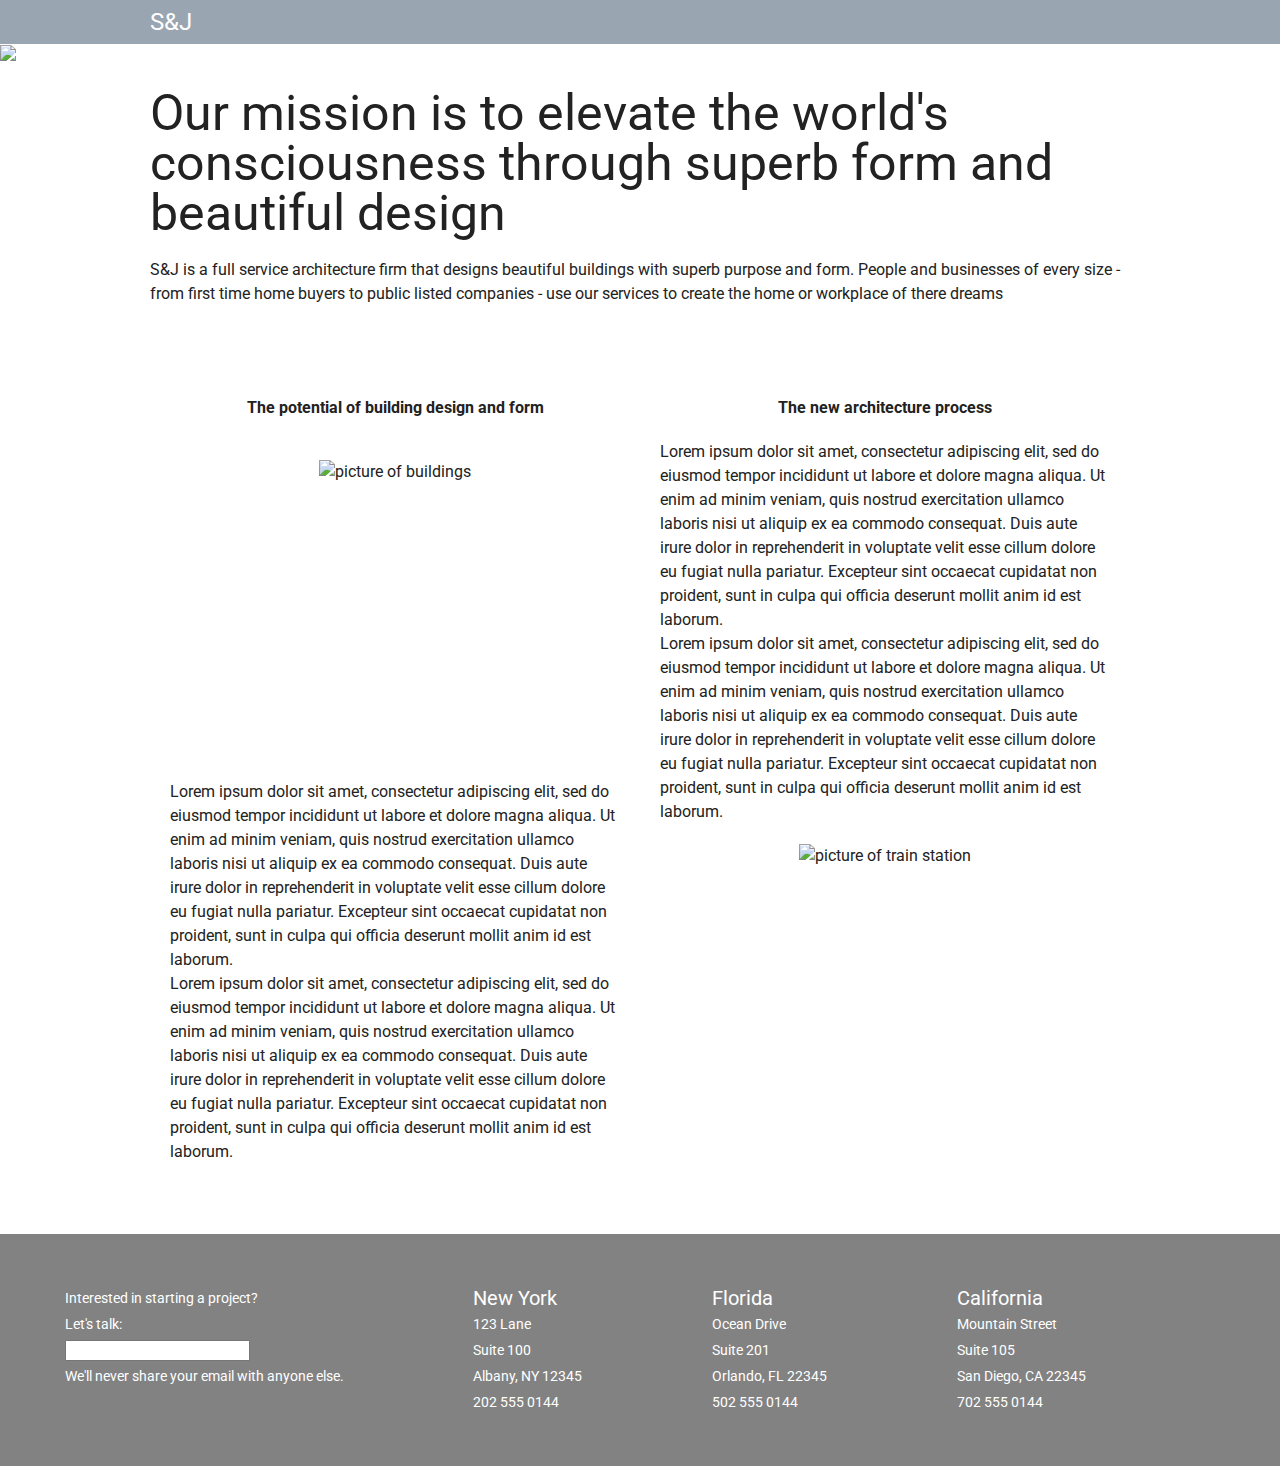
==== about-us.html @ 1ed412b4 "doen desktop html and css" ====
<!DOCTYPE html>
<html lang="en">
  <head>
    <meta
      charset="utf-8"
      name="viewport"
      content="width=device-width, initial-scale=1"
    />
    <title>About Us</title>
    <link
      href="https://fonts.googleapis.com/css?family=Roboto:400,700"
      rel="stylesheet"
    />
    <link rel="stylesheet" href="css/services-about-us.css" />

    <!--[if IE]>
      <script src="http://html5shiv.googlecode.com/svn/trunk/html5.js"></script>
    <![endif]-->
  </head>
  <header>

  <body>
    <nav class="top-margin-div">
      <div class="topnav" id="myTopnav">
        <h2 class="active h2np">S&J</h2>
        <a class="linkNP" href="./index.html">Home</a>
        <a class="linkNP" href="./services.html">Services</a>
        <a class="linkNP" href="./projects.html">Projects</a>
        <a class="linkNP" href="./meet-the-team.html">Meet The Team</a>
        <a class="linkNP" href="./about-us.html">About Us</a>
        <a class="linkNP" id="linkBottom" href="./contact.html">Contact</a>
        <a href="javascript:void(0);" class="icon" onclick="myFunction()">
          <img class="hambImg" src="img/nav-hamburger.png" alt="" />
        </a>
      </div>
    </nav>
    <div class="container">
      <img class="jumbotron" src="/img/services/services-jumbotron.png" />
      <div id="jumboTronHeader" class="bottomleft">About Us</div>
    </div>
  </header>
  <div  class="body-div">

    <section class="mission-div">
      <h1 class="mission-title">Our mission is to elevate the world's consciousness through superb form and beautiful design</h1>
      <p class="mission-text">S&J is a full service architecture firm that designs beautiful buildings with superb purpose and form. People and businesses of every size - from first time home buyers to public listed companies - use our services to create the home or workplace of there dreams</p>
    </section>

  <section class="about-text-main-section-wrap">
  <div class="first-paragraph-about">
    <h3 class="title-of-paragraph-about">The potential of building design and form</h3>
    <img src="https://i.picsum.photos/id/1048/5616/3744.jpg?hmac=N5TZKe4gtmf4hU8xRs-zbS4diYiO009Jni7n50609zk" alt="picture of buildings" class="images-about">
    <p class="paragraphs-about">Lorem ipsum dolor sit amet, consectetur adipiscing elit, sed do eiusmod tempor incididunt ut labore et dolore magna aliqua. Ut enim ad minim veniam, quis nostrud exercitation ullamco laboris nisi ut aliquip ex ea commodo consequat. Duis aute irure dolor in reprehenderit in voluptate velit esse cillum dolore eu fugiat nulla pariatur. Excepteur sint occaecat cupidatat non proident, sunt in culpa qui officia deserunt mollit anim id est laborum.</p>
    <p class="paragraphs-about">Lorem ipsum dolor sit amet, consectetur adipiscing elit, sed do eiusmod tempor incididunt ut labore et dolore magna aliqua. Ut enim ad minim veniam, quis nostrud exercitation ullamco laboris nisi ut aliquip ex ea commodo consequat. Duis aute irure dolor in reprehenderit in voluptate velit esse cillum dolore eu fugiat nulla pariatur. Excepteur sint occaecat cupidatat non proident, sunt in culpa qui officia deserunt mollit anim id est laborum.</p>
  </div>

  <div class="second-paragraph-about">
    <h3 class="title-of-paragraph-about">The new architecture process</h3>
    <p class="paragraphs-about">Lorem ipsum dolor sit amet, consectetur adipiscing elit, sed do eiusmod tempor incididunt ut labore et dolore magna aliqua. Ut enim ad minim veniam, quis nostrud exercitation ullamco laboris nisi ut aliquip ex ea commodo consequat. Duis aute irure dolor in reprehenderit in voluptate velit esse cillum dolore eu fugiat nulla pariatur. Excepteur sint occaecat cupidatat non proident, sunt in culpa qui officia deserunt mollit anim id est laborum.</p>
    <p class="paragraphs-about">Lorem ipsum dolor sit amet, consectetur adipiscing elit, sed do eiusmod tempor incididunt ut labore et dolore magna aliqua. Ut enim ad minim veniam, quis nostrud exercitation ullamco laboris nisi ut aliquip ex ea commodo consequat. Duis aute irure dolor in reprehenderit in voluptate velit esse cillum dolore eu fugiat nulla pariatur. Excepteur sint occaecat cupidatat non proident, sunt in culpa qui officia deserunt mollit anim id est laborum.</p>
    <img src="https://i.picsum.photos/id/1033/2048/1365.jpg?hmac=zEuPfX7t6U866nzXjWF41bf-uxkKOnf1dDrHXmhcK-Q" alt="picture of train station" class="images-about">
    <div class="break-about"></div>
  </div>

    <script src="js/index.js"></script>
  </section>
  
  </div>
  </body>

  <footer>
    <form action="">
      <h3 class=".h3NP">Interested in starting a project? <br />Let's talk:</h3>
      <input id="email-footer-input" type="Email" />
      
      <p>We'll never share your email with anyone else.</p>
    </form>

    <div>
      <h3 class="h3NP">
        New York
      </h3>
      <p>123 Lane<br>Suite 100<br>Albany, NY 12345<br>202 555 0144</p>
    </div>
    <div>
      <h3 class="h3NP">
          Florida
      </h3>
      <p>Ocean Drive<br>Suite 201<br>Orlando, FL 22345<br>502 555 0144</p>
    </div>
    <div>
        <h3 class="h3NP">
          California
        </h3>
        <p>Mountain Street<br>Suite 105<br>San Diego, CA 22345<br>702 555 0144</p>
    </div>
  

  <p></p>
</div>
</footer>
</html>
---- css/services-about-us.css ----
/*  */

/* CSS Reset */

html,
body,
div,
span,
applet,
object,
iframe,
h1,
h2,
h3,
h4,
h5,
h6,
p,
blockquote,
pre,
a,
abbr,
acronym,
address,
big,
cite,
code,
del,
dfn,
em,
img,
ins,
kbd,
q,
s,
samp,
small,
strike,
strong,
sub,
sup,
tt,
var,
b,
u,
i,
center,
dl,
dt,
dd,
ol,
ul,
li,
fieldset,
form,
label,
legend,
table,
caption,
tbody,
tfoot,
thead,
tr,
th,
td,
article,
aside,
canvas,
details,
embed,
figure,
figcaption,
footer,
header,
hgroup,
menu,
nav,
output,
ruby,
section,
summary,
time,
mark,
audio,
video {
  margin: 0;
  padding: 0;
  border: 0;
  font-size: 100%;
  font: inherit;
  vertical-align: baseline;
}
/* HTML5 display-role reset for older browsers */
article,
aside,
details,
figcaption,
figure,
footer,
header,
hgroup,
menu,
nav,
section {
  display: block;
}
body {
  line-height: 1;
}
ol,
ul {
  list-style: none;
}
blockquote,
q {
  quotes: none;
}
blockquote:before,
blockquote:after,
q:before,
q:after {
  content: "";
  content: none;
}
table {
  border-collapse: collapse;
  border-spacing: 0;
}
/* Everything above is CSS reset */

/* General Stylings */
html {
  font-size: 62.5%;
}

body {
  font-size: 1.6rem;
  line-height: 2.4rem;
  background-color: #ffffff;
  color: #222222;
  font-family: "Roboto", Arial, sans-serif;
}

/* HeaderFooter Styles */
.logoNP {
  font-weight: bold;
  font-size: 2.4rem;
  color: #ffffff;
}

.jumbotron {
  background-image: url("/img/home/home-jumbotron.png");
  height: auto;
  width: 100%;
  background-repeat: no-repeat;
  background-attachment: none;
  background-size: cover;
}

footer {
  display: flex;
  flex-flow: row nowrap;
  justify-content: space-around;
  background-color: #828282;
  font-size: 1.4rem;
  line-height: 2.6rem;
  color: #ffffff;
  padding: 4% 0;
}

.h3NP {
  font-size: 2rem;
  line-height: 2.6rem;
}

nav {
  min-height: 3rem;
}

.topnav {
  overflow: hidden;
  background-color: #99a5b0;
}

.topnav a {
  float: left;
  display: none;
  color: #f2f2f2;
  text-align: center;
  text-decoration: none;
  font-weight: Bold;
  color: #ffffff;
  font-size: 4rem;
}

.topnav a.active {
  font-weight: Bold;
  line-height: 8.5rem;
  color: #ffffff;
}

.topnav .icon {
  position: absolute;
  right: 0;
  top: 0;
}
.topnav a.icon {
  float: right;
  display: block;
}
.topnav.actmenu a {
  float: none;
  display: block;
  text-align: center;
}

.h2np {
  color: white;
  font-size: 2.4rem;
  margin: 1rem 15rem;
}

.hambImg {
  font-size: 0px;
  line-height: 0rem !important;
  margin-top: 1rem;
  margin-right: 15rem;
}

.linkNP {
  padding: 5rem;
}

.bottomleft {
  position: absolute;
  bottom: 35rem;
  left: 15rem;
  font-size: 4rem;
  line-height: 5rem;
  font-weight: bold;
  color: white;
}

.bottemleftHide {
  display: none;
}

#linkBottom {
  padding-bottom: 13rem;
}

/* End HeaderFooter */

/* service.html CSS section start*/

/* Set height of body and the document to 100% to enable "full page tabs" */
body,
html {
  height: 100%;
  margin: 0;
  font-family: "Roboto", Arial, sans-serif;
}

.body-div {
  margin-left: 15rem;
  margin-right: 15rem;
}

.services-description-text-top {
  margin: 4rem 0;
}

/* Style tab links */
.tab-wrap {
  display: flex;
  justify-content: space-between;
}

.tablink {
  background-color: white;
  color: black;
  outline: none;
  cursor: pointer;
  font-size: 1.6rem;
  font-weight: bold;
  padding: 1%;
  width: 15%;
  border: 1px solid black;
}

/* Style the tab content (and add height:100% for full page content) */
.tabcontent {
  color: black;
  display: none;
  padding: 2.5rem 0;
  height: 100%;
}

.tab-flex {
  display: flex;
  padding: 2rem 0;
}

.tax-text-title {
  font-weight: bold;
  font-size: 1.8rem;
}

#pre-construction-mobile {
  display: none !important;
}
#construction-image-mobile {
  display: none !important;
}
#design-build-image-mobile {
  display: none !important;
}
#sustainability-image-mobile {
  display: none !important;
}

/* about us css section starts */

.mission-title {
  font-size: 5rem;
  line-height: 5rem;
  margin: 2rem 0;
}

.mission-text {
  margin: 2rem 0;
  margin-bottom: 7rem;
}

.about-text-main-section-wrap {
  display: flex;
}

.title-of-paragraph-about {
  font-weight: bold;
  margin: 2rem 0;
}

.paragraphs-about {
  margin: 0 2rem;
  height: auto;
  width: 45rem;
}

.first-paragraph-about {
  display: flex;
  flex-direction: column;
  align-items: center;
}

.second-paragraph-about {
  display: flex;
  flex-direction: column;
  align-items: center;
}

.images-about {
  height: 30rem;
  width: auto;
  margin: 2rem 0;
}

.break-about {
  margin-bottom: 7rem;
}

/* about us css section ends */

@media only screen and (max-width: 1160px) {
  .tablink {
    font-size: 1.2rem;
  }
  #pre-construction-desktop {
    display: none !important;
  }
  #pre-construction-mobile {
    display: block !important;
  }

  #construction-image-desktop {
    display: none !important;
  }
  #construction-image-mobile {
    display: block !important;
  }

  #design-build-image-desktop {
    display: none !important;
  }
  #design-build-image-mobile {
    display: block !important;
  }

  #sustainability-image-desktop {
    display: none !important;
  }
  #sustainability-image-mobile {
    display: block !important;
  }
  .bottomleft {
    position: absolute;
    bottom: 40rem;
    left: 15rem;
    font-size: 4rem;
    line-height: 5rem;
    font-weight: bold;
    color: white;
  }
}

@media only screen and (max-width: 992px) {
  .body-div {
    margin-left: 5rem;
    margin-right: 5rem;
  }

  .tablink {
    font-size: 1rem;
  }

  .tab-flex {
    display: flex;
    flex-direction: column;
  }

  .tab-flex-img {
    display: block;
    margin: 0 auto;
    object-fit: cover;
  }

  #pre-construction-desktop {
    display: none !important;
  }
  #pre-construction-mobile {
    display: block !important;
  }

  #construction-image-desktop {
    display: none !important;
  }
  #construction-image-mobile {
    display: block !important;
  }

  #design-build-image-desktop {
    display: none !important;
  }
  #design-build-image-mobile {
    display: block !important;
  }

  #sustainability-image-desktop {
    display: none !important;
  }
  #sustainability-image-mobile {
    display: block !important;
  }

  .bottomleft {
    position: absolute;
    bottom: 45rem;
    left: 15rem;
    font-size: 4rem;
    line-height: 5rem;
    font-weight: bold;
    color: white;
  }
}

@media only screen and (max-width: 800px) {
  .tab-wrap {
    display: flex;
    flex-direction: column;
    justify-content: space-evenly;
    margin: 2% 0;
  }

  .tablink {
    background-color: white;
    color: black;
    outline: none;
    cursor: pointer;
    font-size: 1.6rem;
    font-weight: bold;
    padding: 1%;
    width: 100%;
    border: 1px solid black;
    margin: 1% 0;
  }

  .tab-flex {
    display: flex;
    flex-direction: column;
  }

  .tab-flex-img {
    display: block;
    margin: 0 auto;
    object-fit: cover;
  }
  .bottomleft {
    position: absolute;
    bottom: 50rem;
    left: 15rem;
    font-size: 4rem;
    line-height: 5rem;
    font-weight: bold;
    color: white;
  }
}

@media only screen and (max-width: 480px) {
  .body-div {
    margin-left: 0;
    margin-right: 0;
  }

  .tab-wrap {
    display: flex;
    flex-direction: column;
    justify-content: space-evenly;
  }

  .tablink {
    background-color: white;
    color: black;
    outline: none;
    cursor: pointer;
    font-size: 1.6rem;
    font-weight: bold;
    padding: 1%;
    width: 100%;
    border: 1px solid black;
    margin: 1% 0;
  }

  .tab-flex {
    display: flex;
    flex-direction: column;
  }

  .tab-flex-img {
    display: block;
    margin: 0 auto;
    object-fit: cover;
  }
  .bottomleft {
    position: absolute;
    bottom: 57rem;
    left: 15rem;
    font-size: 4rem;
    line-height: 5rem;
    font-weight: bold;
    color: white;
  }
}

/* services css section end */
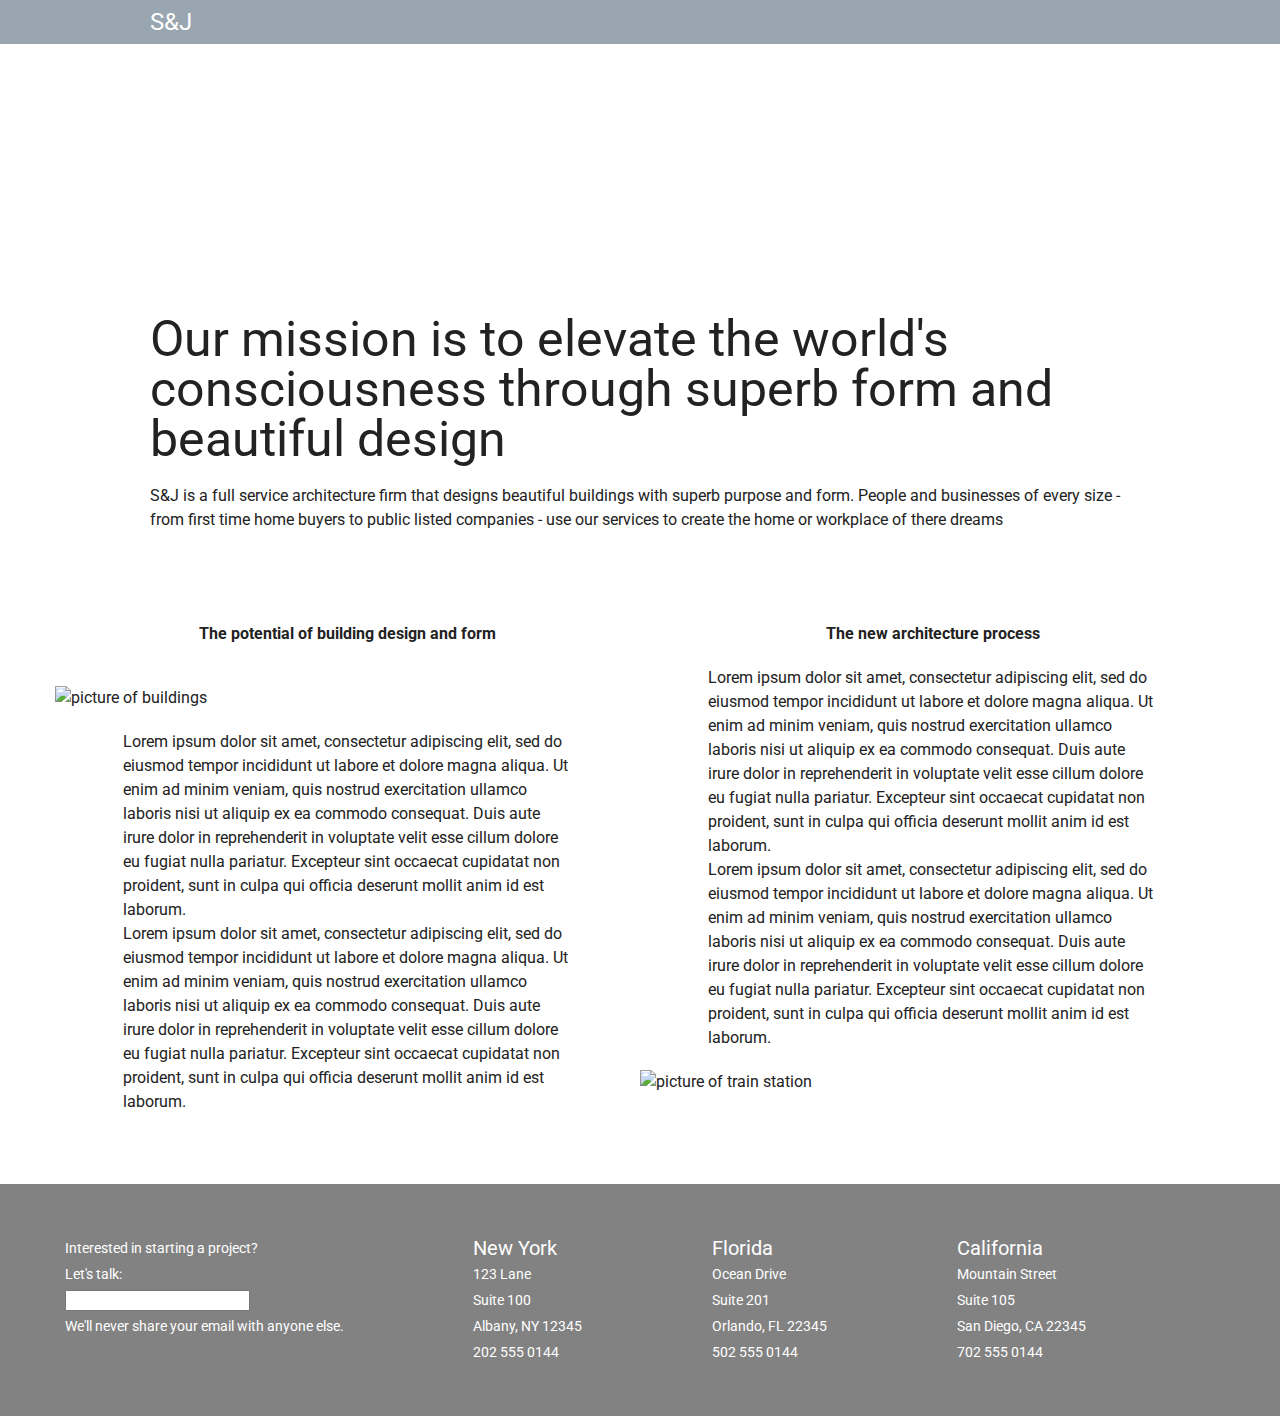
==== commit 6406c45f: "finished - footer needs css updating" ====
--- a/about-us.html
+++ b/about-us.html
@@ -20,6 +20,7 @@
   <header>
 
   <body>
+    <!-- nav built by Nathan P  -->
     <nav class="top-margin-div">
       <div class="topnav" id="myTopnav">
         <h2 class="active h2np">S&J</h2>
@@ -34,8 +35,8 @@
         </a>
       </div>
     </nav>
-    <div class="container">
-      <img class="jumbotron" src="/img/services/services-jumbotron.png" />
+    <div class="container-about">
+      <!-- <img class="jumbotron" src="/img/services/services-jumbotron.png" /> -->
       <div id="jumboTronHeader" class="bottomleft">About Us</div>
     </div>
   </header>
--- a/css/services-about-us.css
+++ b/css/services-about-us.css
@@ -180,6 +180,7 @@
 .topnav {
   overflow: hidden;
   background-color: #99a5b0;
+  /* z-index: 1; */
 }
 
 .topnav a {
@@ -231,14 +232,21 @@
   padding: 5rem;
 }
 
+.container-about{
+  background: url('/img/services/services-jumbotron.png') no-repeat;
+  background-size: 100% 100%;
+  height: 25rem;
+  display: flex;
+  flex-direction: column-reverse;
+}
+
 .bottomleft {
-  position: absolute;
-  bottom: 35rem;
-  left: 15rem;
   font-size: 4rem;
   line-height: 5rem;
   font-weight: bold;
   color: white;
+  margin-left: 17vh;
+  margin-bottom: 3%;
 }
 
 .bottemleftHide {
@@ -334,6 +342,7 @@
 
 .about-text-main-section-wrap {
   display: flex;
+  justify-content: center;
 }
 
 .title-of-paragraph-about {
@@ -360,8 +369,8 @@
 }
 
 .images-about {
-  height: 30rem;
-  width: auto;
+  width: 65vh;
+  height: auto;
   margin: 2rem 0;
 }
 
@@ -402,7 +411,7 @@
   #sustainability-image-mobile {
     display: block !important;
   }
-  .bottomleft {
+  /* .bottomleft {
     position: absolute;
     bottom: 40rem;
     left: 15rem;
@@ -410,7 +419,7 @@
     line-height: 5rem;
     font-weight: bold;
     color: white;
-  }
+  } */
 }
 
 @media only screen and (max-width: 992px) {
@@ -462,7 +471,7 @@
     display: block !important;
   }
 
-  .bottomleft {
+  /* .bottomleft {
     position: absolute;
     bottom: 45rem;
     left: 15rem;
@@ -470,7 +479,7 @@
     line-height: 5rem;
     font-weight: bold;
     color: white;
-  }
+  } */
 }
 
 @media only screen and (max-width: 800px) {
@@ -479,6 +488,12 @@
     flex-direction: column;
     justify-content: space-evenly;
     margin: 2% 0;
+  }
+
+  .about-text-main-section-wrap {
+    display: flex;
+    flex-direction: column;
+    justify-content: center;
   }
 
   .tablink {
@@ -504,7 +519,7 @@
     margin: 0 auto;
     object-fit: cover;
   }
-  .bottomleft {
+  /* .bottomleft {
     position: absolute;
     bottom: 50rem;
     left: 15rem;
@@ -512,13 +527,17 @@
     line-height: 5rem;
     font-weight: bold;
     color: white;
-  }
+  } */
 }
 
 @media only screen and (max-width: 480px) {
   .body-div {
     margin-left: 0;
     margin-right: 0;
+  }
+
+  .mission-title {
+    font-size: 4rem;
   }
 
   .tab-wrap {
@@ -550,7 +569,7 @@
     margin: 0 auto;
     object-fit: cover;
   }
-  .bottomleft {
+  /* .bottomleft {
     position: absolute;
     bottom: 57rem;
     left: 15rem;
@@ -558,7 +577,7 @@
     line-height: 5rem;
     font-weight: bold;
     color: white;
-  }
+  } */
 }
 
 /* services css section end */
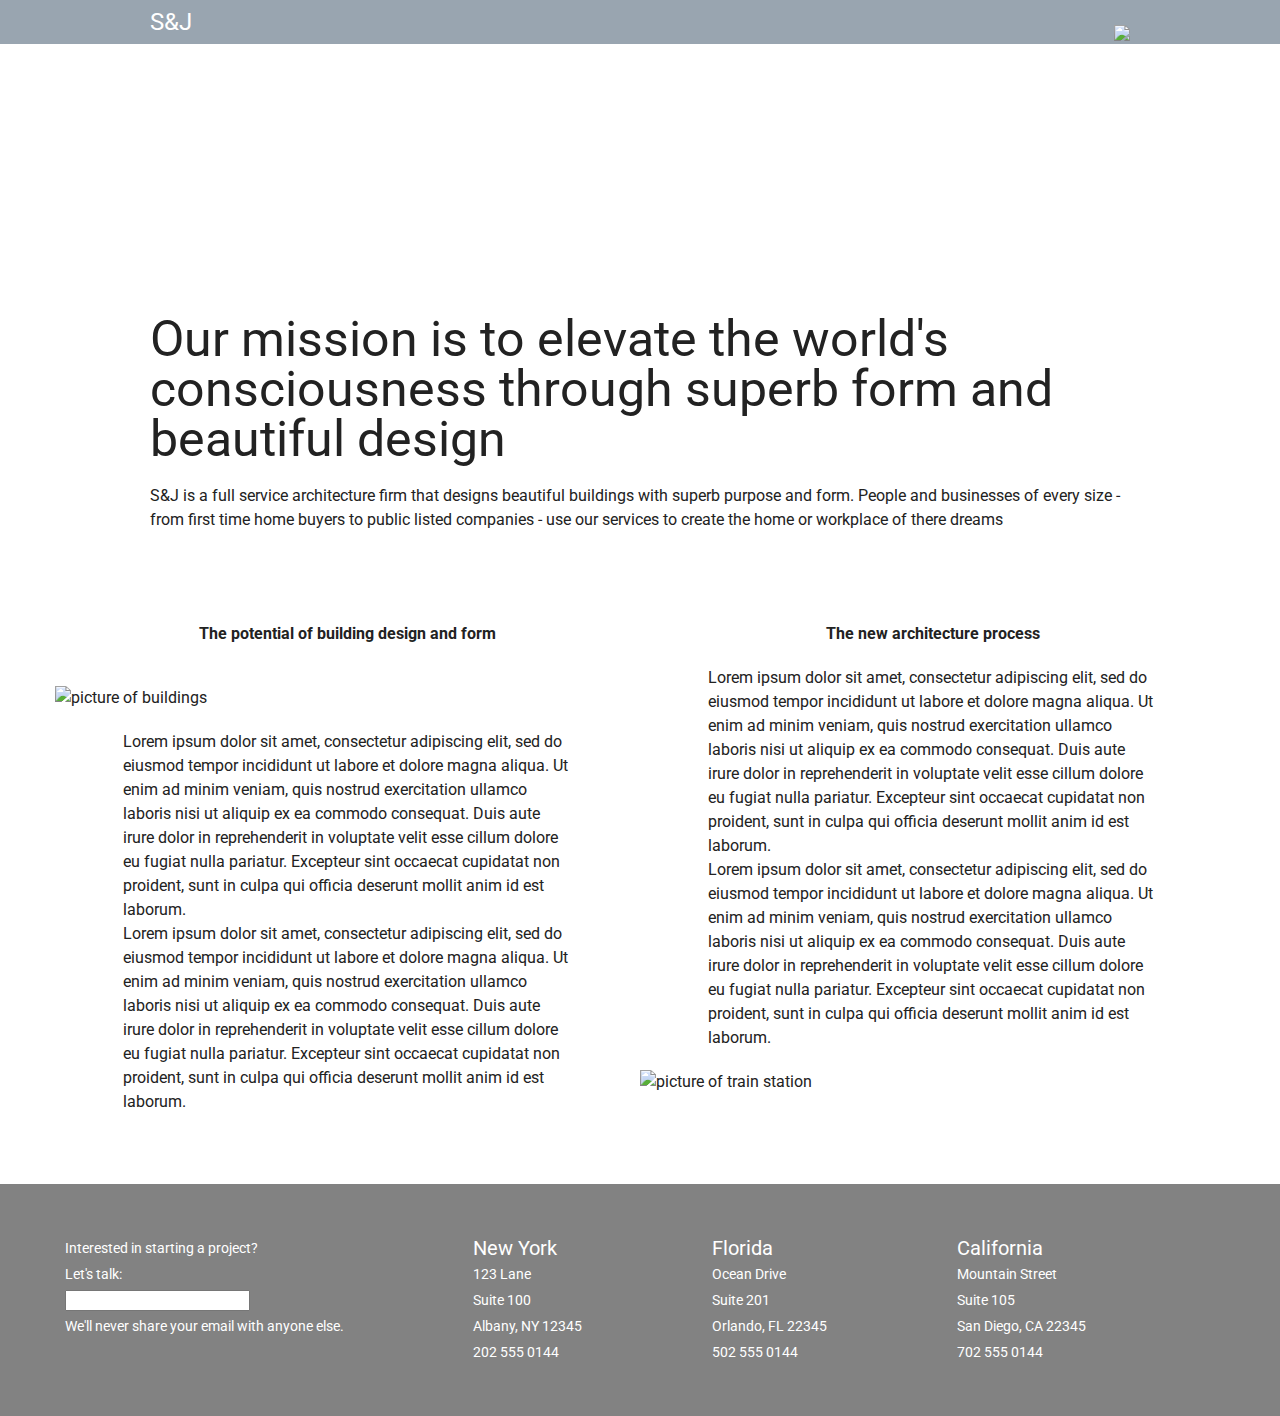
==== commit d0fab548: "Merge pull request #16 from trackteam-pilot-711/willwearing" ====
--- a/about-us.html
+++ b/about-us.html
@@ -31,7 +31,7 @@
         <a class="linkNP" href="./about-us.html">About Us</a>
         <a class="linkNP" id="linkBottom" href="./contact.html">Contact</a>
         <a href="javascript:void(0);" class="icon" onclick="myFunction()">
-          <img class="hambImg" src="img/nav-hamburger.png" alt="" />
+          <img class="hambImg" src="img/nav-hamburger.png" alt="Menu Button" />
         </a>
       </div>
     </nav>
